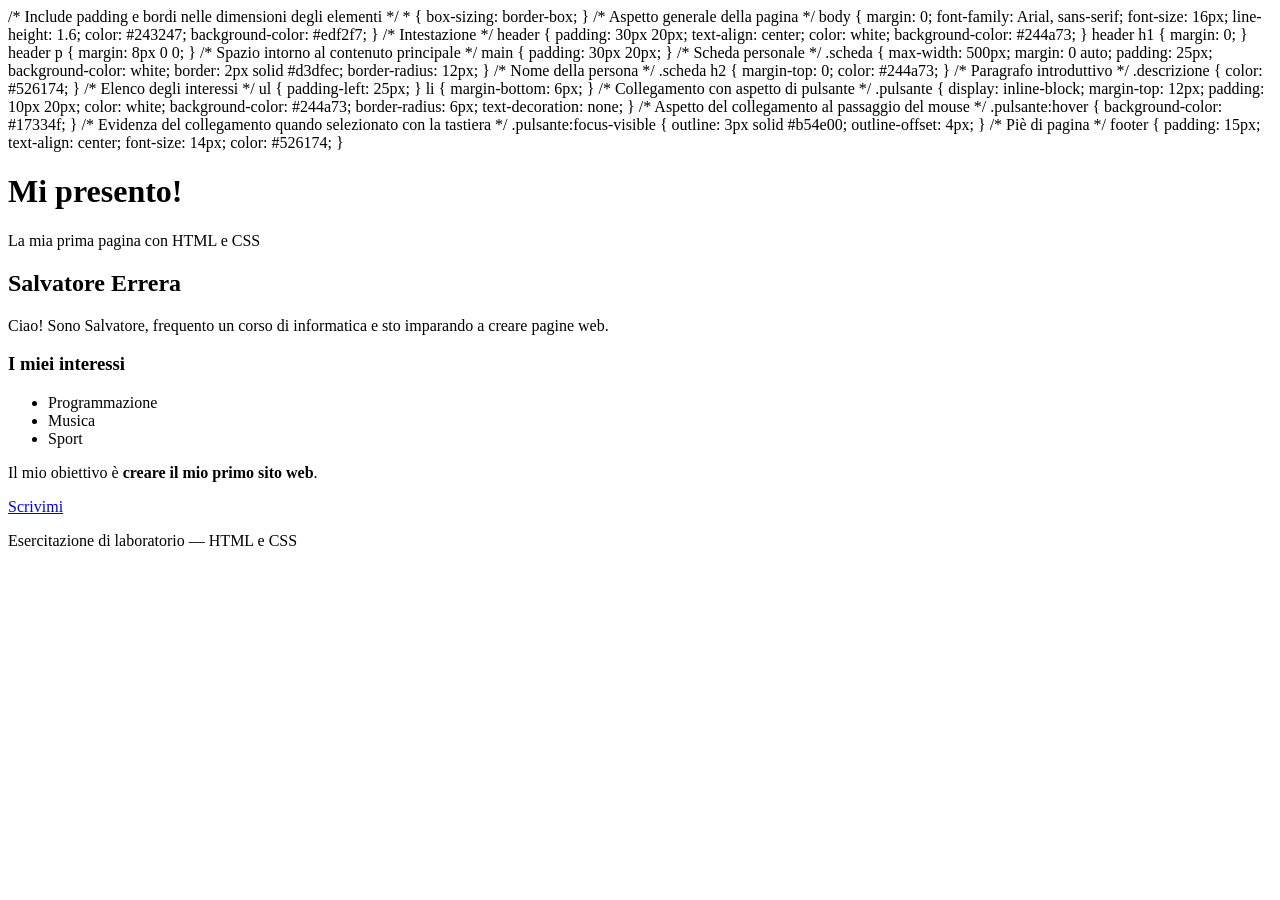
==== indext.html @ 96fa91bf "Rename Indext.html to indext.html" ====
<!DOCTYPE html>
<html lang="it">
<head>
<meta charset="UTF-8">
<meta name="viewport" content="width=device-width, initial-scale=1.0">
<title>La mia scheda personale</title>
</head>
<body>
/* Include padding e bordi nelle dimensioni degli elementi */
* {
    box-sizing: border-box;
}

/* Aspetto generale della pagina */
body {
    margin: 0;
    font-family: Arial, sans-serif;
    font-size: 16px;
    line-height: 1.6;
    color: #243247;
    background-color: #edf2f7;
}

/* Intestazione */
header {
    padding: 30px 20px;
    text-align: center;
    color: white;
    background-color: #244a73;
}

header h1 {
    margin: 0;
}

header p {
    margin: 8px 0 0;
}

/* Spazio intorno al contenuto principale */
main {
    padding: 30px 20px;
}

/* Scheda personale */
.scheda {
    max-width: 500px;
    margin: 0 auto;
    padding: 25px;
    background-color: white;
    border: 2px solid #d3dfec;
    border-radius: 12px;
}

/* Nome della persona */
.scheda h2 {
    margin-top: 0;
    color: #244a73;
}

/* Paragrafo introduttivo */
.descrizione {
    color: #526174;
}

/* Elenco degli interessi */
ul {
    padding-left: 25px;
}

li {
    margin-bottom: 6px;
}

/* Collegamento con aspetto di pulsante */
.pulsante {
    display: inline-block;
    margin-top: 12px;
    padding: 10px 20px;
    color: white;
    background-color: #244a73;
    border-radius: 6px;
    text-decoration: none;
}

/* Aspetto del collegamento al passaggio del mouse */
.pulsante:hover {
    background-color: #17334f;
}

/* Evidenza del collegamento quando selezionato con la tastiera */
.pulsante:focus-visible {
    outline: 3px solid #b54e00;
    outline-offset: 4px;
}

/* Piè di pagina */
footer {
    padding: 15px;
    text-align: center;
    font-size: 14px;
    color: #526174;
}<header>
<h1>Mi presento!</h1>
<p>La mia prima pagina con HTML e CSS</p>

</header>
<!-- Contenuto principale -->
<main>
<article class="scheda">
<h2> Salvatore Errera</h2>
<p class="descrizione">
Ciao! Sono Salvatore, frequento un corso di informatica
e sto imparando a creare pagine web.
</p>
<h3>I miei interessi</h3>
<ul>
<li>Programmazione</li>
<li>Musica</li>
<li>Sport</li>
</ul>
<p>
Il mio obiettivo è
<strong>creare il mio primo sito web</strong>.
</p>
<a class="pulsante" href="mailto:marco@example.com">
Scrivimi
</a>

</article>
</main>
<!-- Piè di pagina -->
<footer>
<p>Esercitazione di laboratorio — HTML e CSS</p>
</footer>
</body>
</html>
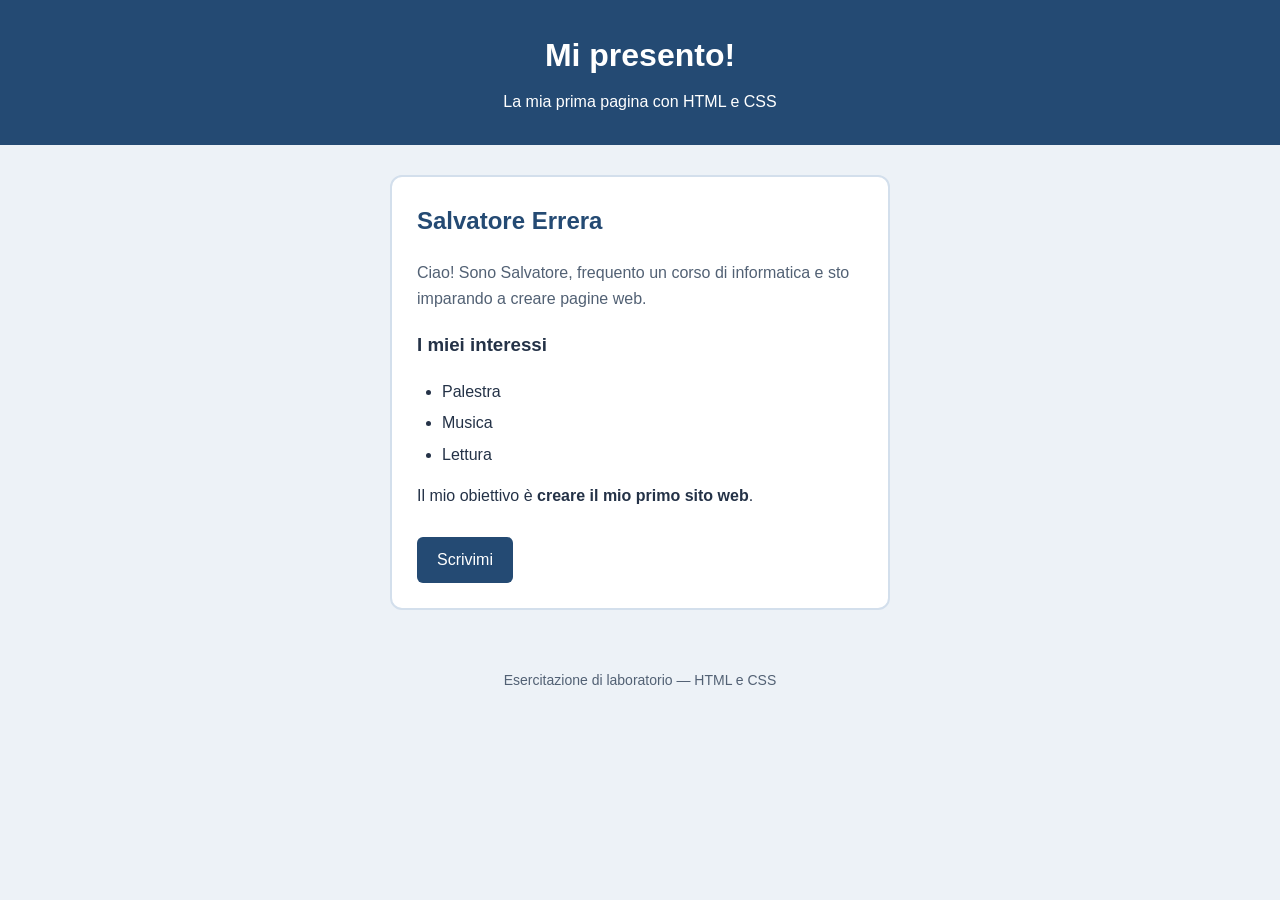
==== commit abf0223e: "Update indext.html" ====
--- a/indext.html
+++ b/indext.html
@@ -4,103 +4,11 @@
 <meta charset="UTF-8">
 <meta name="viewport" content="width=device-width, initial-scale=1.0">
 <title>La mia scheda personale</title>
+<link rel="stylesheet" href="style.css">
 </head>
 <body>
-/* Include padding e bordi nelle dimensioni degli elementi */
-* {
-    box-sizing: border-box;
-}
-
-/* Aspetto generale della pagina */
-body {
-    margin: 0;
-    font-family: Arial, sans-serif;
-    font-size: 16px;
-    line-height: 1.6;
-    color: #243247;
-    background-color: #edf2f7;
-}
-
-/* Intestazione */
-header {
-    padding: 30px 20px;
-    text-align: center;
-    color: white;
-    background-color: #244a73;
-}
-
-header h1 {
-    margin: 0;
-}
-
-header p {
-    margin: 8px 0 0;
-}
-
-/* Spazio intorno al contenuto principale */
-main {
-    padding: 30px 20px;
-}
-
-/* Scheda personale */
-.scheda {
-    max-width: 500px;
-    margin: 0 auto;
-    padding: 25px;
-    background-color: white;
-    border: 2px solid #d3dfec;
-    border-radius: 12px;
-}
-
-/* Nome della persona */
-.scheda h2 {
-    margin-top: 0;
-    color: #244a73;
-}
-
-/* Paragrafo introduttivo */
-.descrizione {
-    color: #526174;
-}
-
-/* Elenco degli interessi */
-ul {
-    padding-left: 25px;
-}
-
-li {
-    margin-bottom: 6px;
-}
-
-/* Collegamento con aspetto di pulsante */
-.pulsante {
-    display: inline-block;
-    margin-top: 12px;
-    padding: 10px 20px;
-    color: white;
-    background-color: #244a73;
-    border-radius: 6px;
-    text-decoration: none;
-}
-
-/* Aspetto del collegamento al passaggio del mouse */
-.pulsante:hover {
-    background-color: #17334f;
-}
-
-/* Evidenza del collegamento quando selezionato con la tastiera */
-.pulsante:focus-visible {
-    outline: 3px solid #b54e00;
-    outline-offset: 4px;
-}
-
-/* Piè di pagina */
-footer {
-    padding: 15px;
-    text-align: center;
-    font-size: 14px;
-    color: #526174;
-}<header>
+<!-- Intestazione della pagina -->
+<header>
 <h1>Mi presento!</h1>
 <p>La mia prima pagina con HTML e CSS</p>
 
@@ -108,16 +16,16 @@
 <!-- Contenuto principale -->
 <main>
 <article class="scheda">
-<h2> Salvatore Errera</h2>
+<h2>Salvatore Errera</h2>
 <p class="descrizione">
 Ciao! Sono Salvatore, frequento un corso di informatica
 e sto imparando a creare pagine web.
 </p>
 <h3>I miei interessi</h3>
 <ul>
-<li>Programmazione</li>
+<li>Palestra</li>
 <li>Musica</li>
-<li>Sport</li>
+<li>Lettura</li>
 </ul>
 <p>
 Il mio obiettivo è
--- a/style.css
+++ b/style.css
@@ -0,0 +1,95 @@
+/* Include padding e bordi nelle dimensioni degli elementi */
+* {
+    box-sizing: border-box;
+}
+
+/* Aspetto generale della pagina */
+body {
+    margin: 0;
+    font-family: Arial, sans-serif;
+    font-size: 16px;
+    line-height: 1.6;
+    color: #243247;
+    background-color: #edf2f7;
+}
+
+/* Intestazione */
+header {
+    padding: 30px 20px;
+    text-align: center;
+    color: white;
+    background-color: #244a73;
+}
+
+header h1 {
+    margin: 0;
+}
+
+header p {
+    margin: 8px 0 0;
+}
+
+/* Spazio intorno al contenuto principale */
+main {
+    padding: 30px 20px;
+}
+
+/* Scheda personale */
+.scheda {
+    max-width: 500px;
+    margin: 0 auto;
+    padding: 25px;
+    background-color: white;
+    border: 2px solid #d3dfec;
+    border-radius: 12px;
+}
+
+/* Nome della persona */
+.scheda h2 {
+    margin-top: 0;
+    color: #244a73;
+}
+
+/* Paragrafo introduttivo */
+.descrizione {
+    color: #526174;
+}
+
+/* Elenco degli interessi */
+ul {
+    padding-left: 25px;
+}
+
+li {
+    margin-bottom: 6px;
+}
+
+/* Collegamento con aspetto di pulsante */
+.pulsante {
+    display: inline-block;
+    margin-top: 12px;
+    padding: 10px 20px;
+    color: white;
+    background-color: #244a73;
+    border-radius: 6px;
+    text-decoration: none;
+}
+
+/* Aspetto del collegamento al passaggio del mouse */
+.pulsante:hover {
+    background-color: #17334f;
+}
+
+/* Evidenza del collegamento quando selezionato con la tastiera */
+.pulsante:focus-visible {
+    outline: 3px solid #b54e00;
+    outline-offset: 4px;
+}
+
+/* Piè di pagina */
+footer {
+    padding: 15px;
+    text-align: center;
+    font-size: 14px;
+    color: #526174;
+}
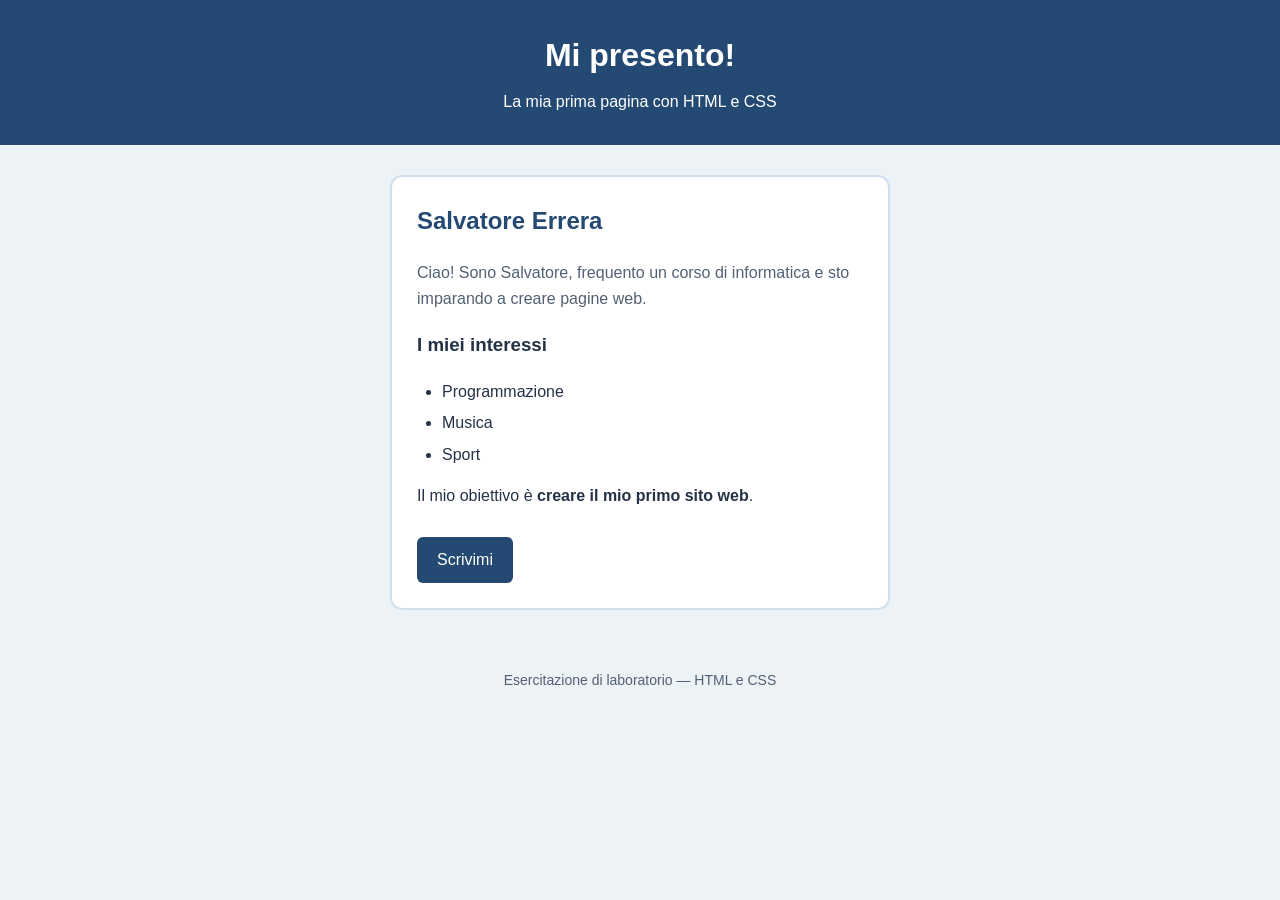
==== commit 9d665696: "Update indext.html" ====
--- a/indext.html
+++ b/indext.html
@@ -23,15 +23,15 @@
 </p>
 <h3>I miei interessi</h3>
 <ul>
-<li>Palestra</li>
+<li>Programmazione</li>
 <li>Musica</li>
-<li>Lettura</li>
+<li>Sport</li>
 </ul>
 <p>
 Il mio obiettivo è
 <strong>creare il mio primo sito web</strong>.
 </p>
-<a class="pulsante" href="mailto:marco@example.com">
+<a class="pulsante" href="mailto:salvatore@example.com">
 Scrivimi
 </a>
 
